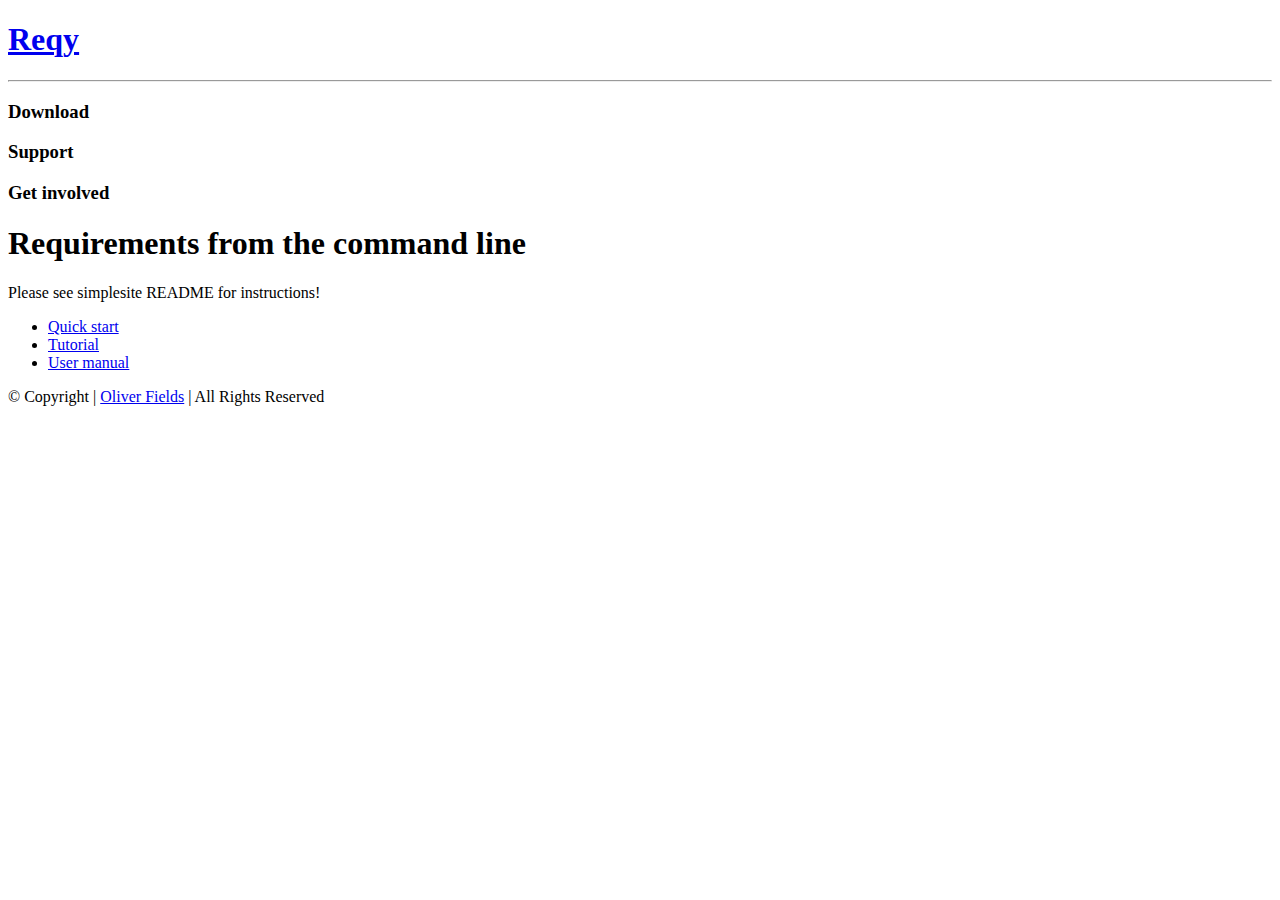
==== site/index.html @ 4054b3ed "Initial" ====
<!DOCTYPE html PUBLIC "-//W3C//DTD XHTML 1.0 Transitional//EN" "http://www.w3.org/TR/xhtml1/DTD/xhtml1-transitional.dtd">
<html xmlns="http://www.w3.org/1999/xhtml" dir="ltr" lang="en-US">
<head profile="http://gmpg.org/xfn/11">
<meta http-equiv="Content-Type" content="text/html; charset=UTF-8" />
<title>Requirements from the command line - Reqy</title>
<meta name="generator" content="simplesite">
<link rel="stylesheet" href="/css/normalize.css" type="text/css" />
<link rel="stylesheet" href="/css/style.css" type="text/css" />
</head>
<body>
<div id="wrapper">
<h1 id="header"><a href="/">Reqy</a></h1>
<hr id="header_divider" />
<div id="sidebar">
<div class="block"><h3>Download</h3></div>
<div class="block"><h3>Support</h3></div>
<div class="block"><h3>Get involved</h3></div>
</div><!-- /sidebar -->
<div id="content">
<h1 class="title">Requirements from the command line</h1>
<p>Please see simplesite README for instructions!</p>
<ul id="menu"><li><a href="quick-start.html">Quick start</a></li><li><a href="tutorial.html">Tutorial</a></li><li><a href="user-manual.html">User manual</a></li></ul>
	</div><!-- /content -->
	<div id="footer">	
	<p>&copy; Copyright | <a href="http://phnd.net">Oliver Fields</a> | All Rights Reserved</p>
	</div>
</div><!-- /wrapper -->
</body>
</html>
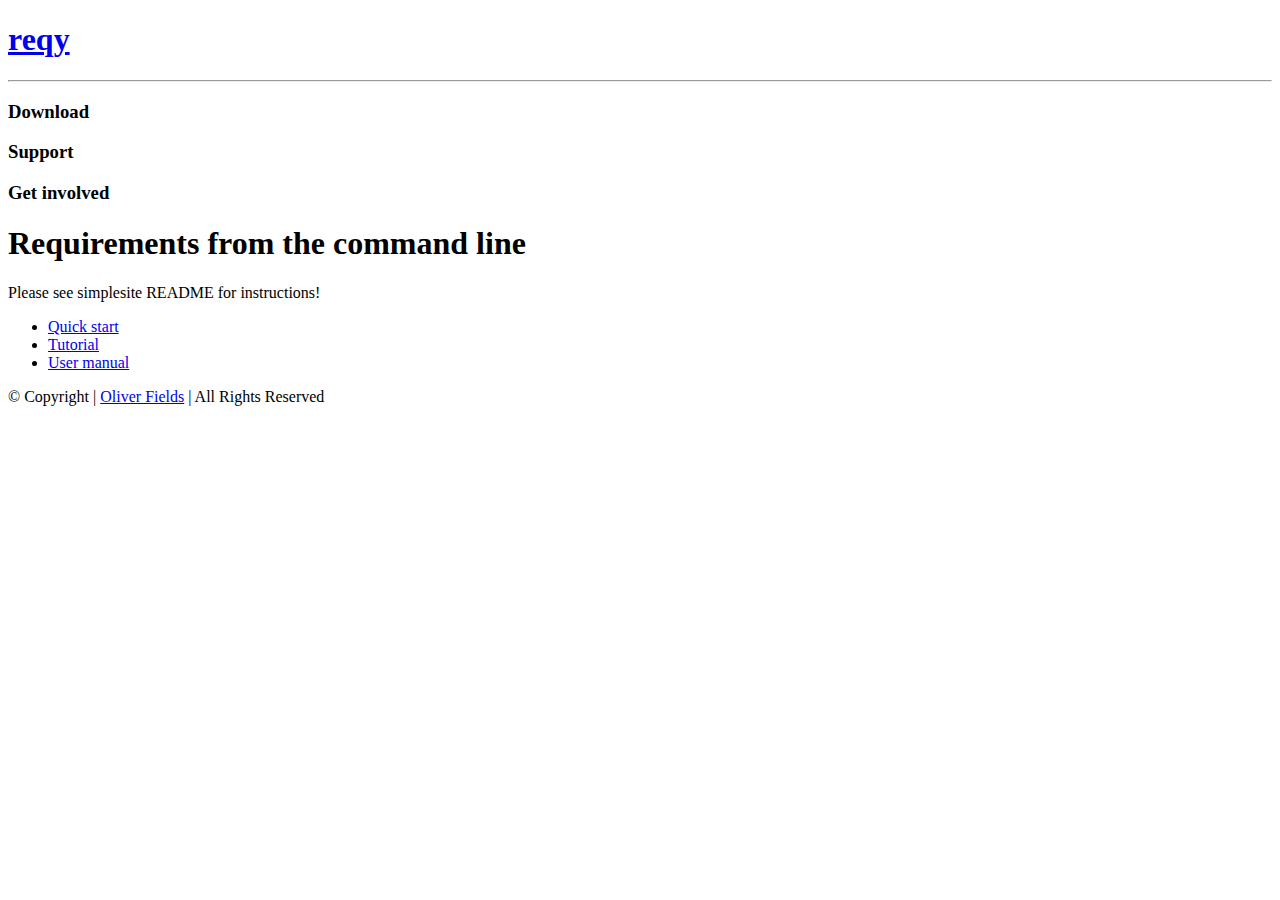
==== commit ec0a5c2a: "Added logo" ====
--- a/site/index.html
+++ b/site/index.html
@@ -9,7 +9,7 @@
 </head>
 <body>
 <div id="wrapper">
-<h1 id="header"><a href="/">Reqy</a></h1>
+<h1 id="header"><a href="/">reqy</a></h1>
 <hr id="header_divider" />
 <div id="sidebar">
 <div class="block"><h3>Download</h3></div>
